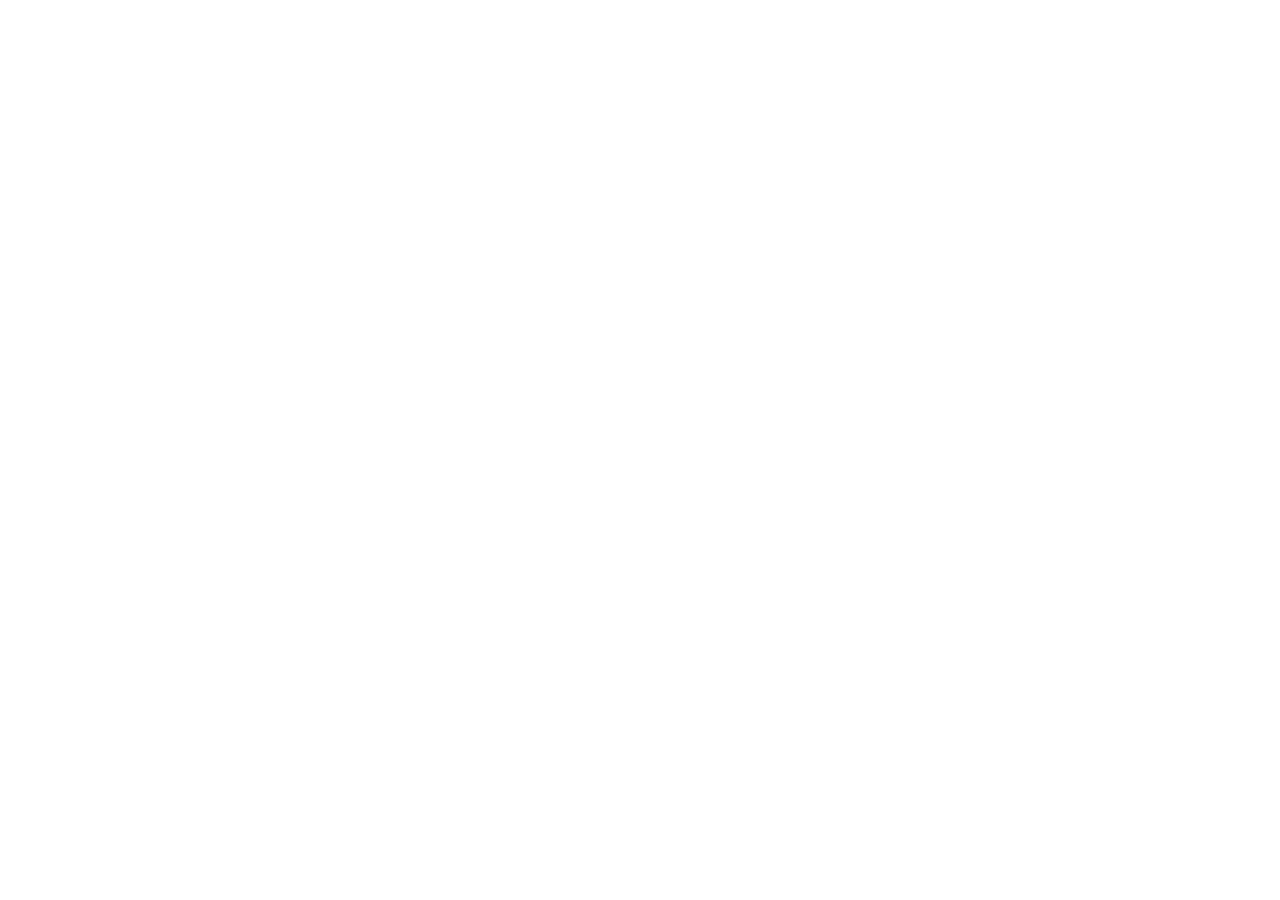
==== index.html @ 4347bf16 "Update index.html" ====
<!doctype html>
<html lang="ar" dir="rtl">
  <head>
    <meta charset="UTF-8" />
    <meta name="viewport" content="width=device-width, initial-scale=1.0" />
    <!-- TODO: Set the document title to the name of your application -->
    <title>Lovable App</title>
    <meta name="description" content="Lovable Generated Project" />
    <meta name="author" content="Lovable" />

    <!-- TODO: Update og:title to match your application name -->
    <meta property="og:title" content="" />
    <meta property="og:description" content="Lovable Generated Project" />
    <meta property="og:type" content="website" />
    <meta property="og:image" content="https://lovable.dev/opengraph-image-p98pqg.png" />

    <meta name="twitter:card" content="summary_large_image" />
    <meta name="twitter:site" content="@Lovable" />
    <meta name="twitter:image" content="https://lovable.dev/opengraph-image-p98pqg.png" />
    <script type="module" crossorigin src="/assets/index-C5_LxVH2.js"></script>
    <link rel="stylesheet" crossorigin href="/assets/index-C_ZoFgPY.css">
  </head>

  <body>
    <div id="root"></div>
  </body>
</html>
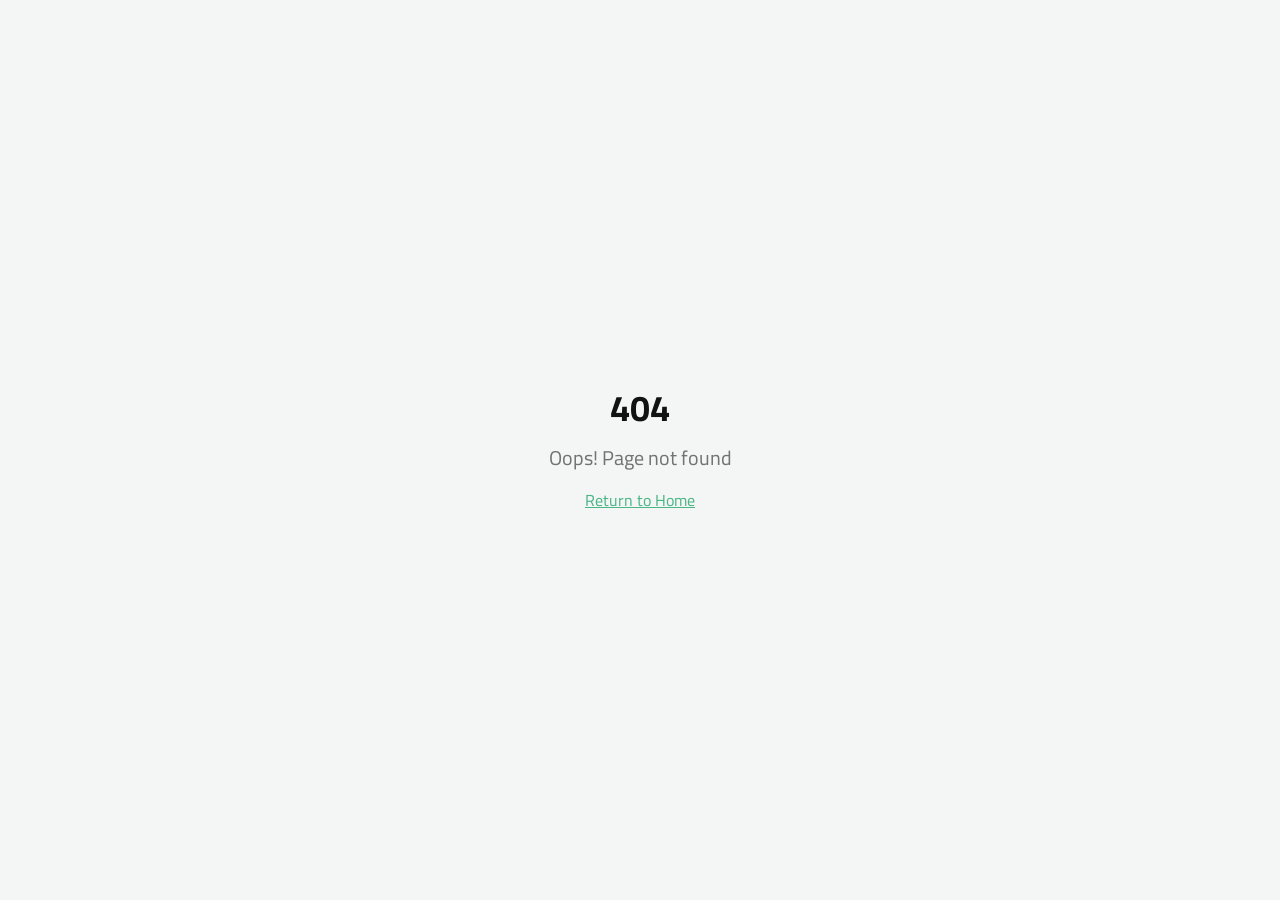
==== commit 2fa02687: "Update index.html" ====
--- a/index.html
+++ b/index.html
@@ -3,22 +3,51 @@
   <head>
     <meta charset="UTF-8" />
     <meta name="viewport" content="width=device-width, initial-scale=1.0" />
-    <!-- TODO: Set the document title to the name of your application -->
-    <title>Lovable App</title>
-    <meta name="description" content="Lovable Generated Project" />
-    <meta name="author" content="Lovable" />
 
-    <!-- TODO: Update og:title to match your application name -->
-    <meta property="og:title" content="" />
-    <meta property="og:description" content="Lovable Generated Project" />
+    <!-- Title -->
+    <title>NEOMART | Care & Cake</title>
+
+    <!-- SEO Description -->
+    <meta
+      name="description"
+      content="اكتشف منتجات العناية بالبشرة وألذ أنواع الكيك والحلويات بتجربة عصرية ومميزة من NEOMART."
+    />
+
+    <!-- Author -->
+    <meta name="author" content="NEOMART" />
+
+    <!-- Open Graph / Facebook -->
+    <meta property="og:title" content="NEOMART | Care & Cake" />
+    <meta
+      property="og:description"
+      content="منتجات عناية بالبشرة وحلويات فاخرة بتصميم عصري وتجربة مميزة."
+    />
     <meta property="og:type" content="website" />
-    <meta property="og:image" content="https://lovable.dev/opengraph-image-p98pqg.png" />
 
+    <!-- ضع رابط صورة شعار أو بانر خاص بموقعك -->
+    <meta property="og:image" content="/cover.jpg" />
+
+    <!-- Twitter -->
     <meta name="twitter:card" content="summary_large_image" />
-    <meta name="twitter:site" content="@Lovable" />
-    <meta name="twitter:image" content="https://lovable.dev/opengraph-image-p98pqg.png" />
-    <script type="module" crossorigin src="/assets/index-C5_LxVH2.js"></script>
-    <link rel="stylesheet" crossorigin href="/assets/index-C_ZoFgPY.css">
+    <meta name="twitter:title" content="NEOMART | Care & Cake" />
+    <meta
+      name="twitter:description"
+      content="منتجات العناية بالبشرة والكيك الفاخر في مكان واحد."
+    />
+    <meta name="twitter:image" content="/cover.jpg" />
+
+    <!-- Assets -->
+    <script
+      type="module"
+      crossorigin
+      src="/assets/index-Bc92AIJk.js"
+    ></script>
+
+    <link
+      rel="stylesheet"
+      crossorigin
+      href="/assets/index-DRWKE9wU.css"
+    />
   </head>
 
   <body>
--- a/assets/index-DRWKE9wU.css
+++ b/assets/index-DRWKE9wU.css
@@ -0,0 +1 @@
+@import "https://fonts.googleapis.com/css2?family=Cairo:wght@300;400;500;600;700;800&display=swap";*,:before,:after,::backdrop{--tw-border-spacing-x:0;--tw-border-spacing-y:0;--tw-translate-x:0;--tw-translate-y:0;--tw-rotate:0;--tw-skew-x:0;--tw-skew-y:0;--tw-scale-x:1;--tw-scale-y:1;--tw-pan-x: ;--tw-pan-y: ;--tw-pinch-zoom: ;--tw-scroll-snap-strictness:proximity;--tw-gradient-from-position: ;--tw-gradient-via-position: ;--tw-gradient-to-position: ;--tw-ordinal: ;--tw-slashed-zero: ;--tw-numeric-figure: ;--tw-numeric-spacing: ;--tw-numeric-fraction: ;--tw-ring-inset: ;--tw-ring-offset-width:0px;--tw-ring-offset-color:#fff;--tw-ring-color:#3b82f680;--tw-ring-offset-shadow:0 0 #0000;--tw-ring-shadow:0 0 #0000;--tw-shadow:0 0 #0000;--tw-shadow-colored:0 0 #0000;--tw-blur: ;--tw-brightness: ;--tw-contrast: ;--tw-grayscale: ;--tw-hue-rotate: ;--tw-invert: ;--tw-saturate: ;--tw-sepia: ;--tw-drop-shadow: ;--tw-backdrop-blur: ;--tw-backdrop-brightness: ;--tw-backdrop-contrast: ;--tw-backdrop-grayscale: ;--tw-backdrop-hue-rotate: ;--tw-backdrop-invert: ;--tw-backdrop-opacity: ;--tw-backdrop-saturate: ;--tw-backdrop-sepia: ;--tw-contain-size: ;--tw-contain-layout: ;--tw-contain-paint: ;--tw-contain-style: }*,:before,:after{box-sizing:border-box;border:0 solid #e5e7eb}:before,:after{--tw-content:""}html,:host{-webkit-text-size-adjust:100%;tab-size:4;font-feature-settings:normal;font-variation-settings:normal;-webkit-tap-highlight-color:transparent;font-family:Cairo,sans-serif;line-height:1.5}body{line-height:inherit;margin:0}hr{height:0;color:inherit;border-top-width:1px}abbr:where([title]){-webkit-text-decoration:underline dotted;text-decoration:underline dotted}h1,h2,h3,h4,h5,h6{font-size:inherit;font-weight:inherit}a{color:inherit;-webkit-text-decoration:inherit;text-decoration:inherit}b,strong{font-weight:bolder}code,kbd,samp,pre{font-feature-settings:normal;font-variation-settings:normal;font-family:ui-monospace,SFMono-Regular,Menlo,Monaco,Consolas,Liberation Mono,Courier New,monospace;font-size:1em}small{font-size:80%}sub,sup{vertical-align:baseline;font-size:75%;line-height:0;position:relative}sub{bottom:-.25em}sup{top:-.5em}table{text-indent:0;border-color:inherit;border-collapse:collapse}button,input,optgroup,select,textarea{font-feature-settings:inherit;font-variation-settings:inherit;font-family:inherit;font-size:100%;font-weight:inherit;line-height:inherit;letter-spacing:inherit;color:inherit;margin:0;padding:0}button,select{text-transform:none}button,input:where([type=button]),input:where([type=reset]),input:where([type=submit]){-webkit-appearance:button;background-color:#0000;background-image:none}:-moz-focusring{outline:auto}:-moz-ui-invalid{box-shadow:none}progress{vertical-align:baseline}::-webkit-inner-spin-button{height:auto}::-webkit-outer-spin-button{height:auto}[type=search]{-webkit-appearance:textfield;outline-offset:-2px}::-webkit-search-decoration{-webkit-appearance:none}::-webkit-file-upload-button{-webkit-appearance:button;font:inherit}summary{display:list-item}blockquote,dl,dd,h1,h2,h3,h4,h5,h6,hr,figure,p,pre{margin:0}fieldset{margin:0;padding:0}legend{padding:0}ol,ul,menu{margin:0;padding:0;list-style:none}dialog{padding:0}textarea{resize:vertical}input::-moz-placeholder{opacity:1;color:#9ca3af}textarea::-moz-placeholder{opacity:1;color:#9ca3af}input::placeholder,textarea::placeholder{opacity:1;color:#9ca3af}button,[role=button]{cursor:pointer}:disabled{cursor:default}img,svg,video,canvas,audio,iframe,embed,object{vertical-align:middle;display:block}img,video{max-width:100%;height:auto}[hidden]:where(:not([hidden=until-found])){display:none}:root{--background:0 0% 100%;--foreground:0 0% 7%;--card:0 0% 100%;--card-foreground:0 0% 7%;--popover:0 0% 100%;--popover-foreground:0 0% 7%;--primary:153 42% 50%;--primary-foreground:0 0% 100%;--secondary:150 20% 96%;--secondary-foreground:0 0% 7%;--muted:150 10% 96%;--muted-foreground:0 0% 45%;--accent:150 20% 96%;--accent-foreground:0 0% 7%;--destructive:0 84% 60%;--destructive-foreground:0 0% 100%;--border:0 0% 92%;--input:0 0% 92%;--ring:153 42% 50%;--radius:.75rem;--sidebar-background:0 0% 98%;--sidebar-foreground:240 5.3% 26.1%;--sidebar-primary:240 5.9% 10%;--sidebar-primary-foreground:0 0% 98%;--sidebar-accent:240 4.8% 95.9%;--sidebar-accent-foreground:240 5.9% 10%;--sidebar-border:220 13% 91%;--sidebar-ring:153 42% 50%}*{border-color:hsl(var(--border))}body{background-color:hsl(var(--background));color:hsl(var(--foreground));font-family:Cairo,sans-serif}.container{width:100%;margin-left:auto;margin-right:auto;padding-left:1rem;padding-right:1rem}@media (width>=1200px){.container{max-width:1200px}}.sr-only{clip:rect(0, 0, 0, 0);white-space:nowrap;border-width:0;width:1px;height:1px;margin:-1px;padding:0;position:absolute;overflow:hidden}.pointer-events-none{pointer-events:none}.pointer-events-auto{pointer-events:auto}.visible{visibility:visible}.invisible{visibility:hidden}.fixed{position:fixed}.absolute{position:absolute}.relative{position:relative}.inset-0{inset:0}.inset-x-0{left:0;right:0}.inset-y-0{top:0;bottom:0}.-bottom-12{bottom:-3rem}.-left-12{left:-3rem}.-right-12{right:-3rem}.-top-12{top:-3rem}.bottom-0{bottom:0}.left-0{left:0}.left-1{left:.25rem}.left-1\/2{left:50%}.left-2{left:.5rem}.left-\[50\%\]{left:50%}.right-0{right:0}.right-1{right:.25rem}.right-2{right:.5rem}.right-3{right:.75rem}.right-4{right:1rem}.top-0{top:0}.top-1\.5{top:.375rem}.top-1\/2{top:50%}.top-2{top:.5rem}.top-3\.5{top:.875rem}.top-4{top:1rem}.top-\[1px\]{top:1px}.top-\[50\%\]{top:50%}.top-\[60\%\]{top:60%}.top-full{top:100%}.z-10{z-index:10}.z-20{z-index:20}.z-50{z-index:50}.z-\[100\]{z-index:100}.z-\[1\]{z-index:1}.order-1{order:1}.order-2{order:2}.order-3{order:3}.-mx-1{margin-left:-.25rem;margin-right:-.25rem}.mx-2{margin-left:.5rem;margin-right:.5rem}.mx-3\.5{margin-left:.875rem;margin-right:.875rem}.mx-auto{margin-left:auto;margin-right:auto}.my-0\.5{margin-top:.125rem;margin-bottom:.125rem}.my-1{margin-top:.25rem;margin-bottom:.25rem}.-ml-4{margin-left:-1rem}.-mt-4{margin-top:-1rem}.mb-1{margin-bottom:.25rem}.mb-10{margin-bottom:2.5rem}.mb-2{margin-bottom:.5rem}.mb-3{margin-bottom:.75rem}.mb-4{margin-bottom:1rem}.mb-6{margin-bottom:1.5rem}.mb-8{margin-bottom:2rem}.ml-1{margin-left:.25rem}.ml-auto{margin-left:auto}.mr-2{margin-right:.5rem}.mt-1\.5{margin-top:.375rem}.mt-16{margin-top:4rem}.mt-2{margin-top:.5rem}.mt-24{margin-top:6rem}.mt-4{margin-top:1rem}.mt-6{margin-top:1.5rem}.mt-auto{margin-top:auto}.block{display:block}.inline-block{display:inline-block}.flex{display:flex}.inline-flex{display:inline-flex}.table{display:table}.grid{display:grid}.hidden{display:none}.aspect-\[16\/10\]{aspect-ratio:16/10}.aspect-\[4\/3\]{aspect-ratio:4/3}.aspect-square{aspect-ratio:1}.aspect-video{aspect-ratio:16/9}.size-4{width:1rem;height:1rem}.h-1\.5{height:.375rem}.h-10{height:2.5rem}.h-11{height:2.75rem}.h-12{height:3rem}.h-2{height:.5rem}.h-2\.5{height:.625rem}.h-3{height:.75rem}.h-3\.5{height:.875rem}.h-4{height:1rem}.h-5{height:1.25rem}.h-6{height:1.5rem}.h-7{height:1.75rem}.h-72{height:18rem}.h-8{height:2rem}.h-9{height:2.25rem}.h-\[1px\]{height:1px}.h-\[var\(--radix-navigation-menu-viewport-height\)\]{height:var(--radix-navigation-menu-viewport-height)}.h-\[var\(--radix-select-trigger-height\)\]{height:var(--radix-select-trigger-height)}.h-auto{height:auto}.h-full{height:100%}.h-px{height:1px}.h-svh{height:100svh}.max-h-96{max-height:24rem}.max-h-\[300px\]{max-height:300px}.max-h-screen{max-height:100vh}.min-h-0{min-height:0}.min-h-\[80px\]{min-height:80px}.min-h-screen{min-height:100vh}.min-h-svh{min-height:100svh}.w-0{width:0}.w-1{width:.25rem}.w-10{width:2.5rem}.w-11{width:2.75rem}.w-12{width:3rem}.w-2{width:.5rem}.w-2\.5{width:.625rem}.w-3{width:.75rem}.w-3\.5{width:.875rem}.w-3\/4{width:75%}.w-4{width:1rem}.w-5{width:1.25rem}.w-6{width:1.5rem}.w-64{width:16rem}.w-7{width:1.75rem}.w-72{width:18rem}.w-8{width:2rem}.w-9{width:2.25rem}.w-\[--sidebar-width\]{width:var(--sidebar-width)}.w-\[100px\]{width:100px}.w-\[1px\]{width:1px}.w-auto{width:auto}.w-full{width:100%}.w-max{width:max-content}.w-px{width:1px}.min-w-0{min-width:0}.min-w-5{min-width:1.25rem}.min-w-\[12rem\]{min-width:12rem}.min-w-\[8rem\]{min-width:8rem}.min-w-\[var\(--radix-select-trigger-width\)\]{min-width:var(--radix-select-trigger-width)}.max-w-3xl{max-width:48rem}.max-w-\[--skeleton-width\]{max-width:var(--skeleton-width)}.max-w-lg{max-width:32rem}.max-w-max{max-width:max-content}.max-w-sm{max-width:24rem}.flex-1{flex:1}.shrink-0{flex-shrink:0}.grow{flex-grow:1}.grow-0{flex-grow:0}.basis-full{flex-basis:100%}.caption-bottom{caption-side:bottom}.border-collapse{border-collapse:collapse}.-translate-x-1\/2{--tw-translate-x:-50%;transform:translate(var(--tw-translate-x), var(--tw-translate-y)) rotate(var(--tw-rotate)) skewX(var(--tw-skew-x)) skewY(var(--tw-skew-y)) scaleX(var(--tw-scale-x)) scaleY(var(--tw-scale-y))}.-translate-x-px{--tw-translate-x:-1px;transform:translate(var(--tw-translate-x), var(--tw-translate-y)) rotate(var(--tw-rotate)) skewX(var(--tw-skew-x)) skewY(var(--tw-skew-y)) scaleX(var(--tw-scale-x)) scaleY(var(--tw-scale-y))}.-translate-y-1\/2{--tw-translate-y:-50%;transform:translate(var(--tw-translate-x), var(--tw-translate-y)) rotate(var(--tw-rotate)) skewX(var(--tw-skew-x)) skewY(var(--tw-skew-y)) scaleX(var(--tw-scale-x)) scaleY(var(--tw-scale-y))}.translate-x-\[-50\%\]{--tw-translate-x:-50%;transform:translate(var(--tw-translate-x), var(--tw-translate-y)) rotate(var(--tw-rotate)) skewX(var(--tw-skew-x)) skewY(var(--tw-skew-y)) scaleX(var(--tw-scale-x)) scaleY(var(--tw-scale-y))}.translate-x-px{--tw-translate-x:1px;transform:translate(var(--tw-translate-x), var(--tw-translate-y)) rotate(var(--tw-rotate)) skewX(var(--tw-skew-x)) skewY(var(--tw-skew-y)) scaleX(var(--tw-scale-x)) scaleY(var(--tw-scale-y))}.translate-y-\[-50\%\]{--tw-translate-y:-50%;transform:translate(var(--tw-translate-x), var(--tw-translate-y)) rotate(var(--tw-rotate)) skewX(var(--tw-skew-x)) skewY(var(--tw-skew-y)) scaleX(var(--tw-scale-x)) scaleY(var(--tw-scale-y))}.rotate-45{--tw-rotate:45deg;transform:translate(var(--tw-translate-x), var(--tw-translate-y)) rotate(var(--tw-rotate)) skewX(var(--tw-skew-x)) skewY(var(--tw-skew-y)) scaleX(var(--tw-scale-x)) scaleY(var(--tw-scale-y))}.rotate-90{--tw-rotate:90deg;transform:translate(var(--tw-translate-x), var(--tw-translate-y)) rotate(var(--tw-rotate)) skewX(var(--tw-skew-x)) skewY(var(--tw-skew-y)) scaleX(var(--tw-scale-x)) scaleY(var(--tw-scale-y))}.transform{transform:translate(var(--tw-translate-x), var(--tw-translate-y)) rotate(var(--tw-rotate)) skewX(var(--tw-skew-x)) skewY(var(--tw-skew-y)) scaleX(var(--tw-scale-x)) scaleY(var(--tw-scale-y))}@keyframes pulse{50%{opacity:.5}}.animate-pulse{animation:2s cubic-bezier(.4,0,.6,1) infinite pulse}.cursor-default{cursor:default}.cursor-not-allowed{cursor:not-allowed}.cursor-pointer{cursor:pointer}.touch-none{touch-action:none}.select-none{-webkit-user-select:none;user-select:none}.list-none{list-style-type:none}.grid-cols-1{grid-template-columns:repeat(1,minmax(0,1fr))}.grid-cols-3{grid-template-columns:repeat(3,minmax(0,1fr))}.flex-row{flex-direction:row}.flex-col{flex-direction:column}.flex-col-reverse{flex-direction:column-reverse}.flex-wrap{flex-wrap:wrap}.items-start{align-items:flex-start}.items-end{align-items:flex-end}.items-center{align-items:center}.items-stretch{align-items:stretch}.justify-end{justify-content:flex-end}.justify-center{justify-content:center}.justify-between{justify-content:space-between}.justify-items-center{justify-items:center}.gap-1{gap:.25rem}.gap-1\.5{gap:.375rem}.gap-2{gap:.5rem}.gap-3{gap:.75rem}.gap-4{gap:1rem}.gap-5{gap:1.25rem}.gap-6{gap:1.5rem}.gap-8{gap:2rem}.space-x-1>:not([hidden])~:not([hidden]){--tw-space-x-reverse:0;margin-right:calc(.25rem * var(--tw-space-x-reverse));margin-left:calc(.25rem * calc(1 - var(--tw-space-x-reverse)))}.space-x-4>:not([hidden])~:not([hidden]){--tw-space-x-reverse:0;margin-right:calc(1rem * var(--tw-space-x-reverse));margin-left:calc(1rem * calc(1 - var(--tw-space-x-reverse)))}.space-y-1>:not([hidden])~:not([hidden]){--tw-space-y-reverse:0;margin-top:calc(.25rem * calc(1 - var(--tw-space-y-reverse)));margin-bottom:calc(.25rem * var(--tw-space-y-reverse))}.space-y-1\.5>:not([hidden])~:not([hidden]){--tw-space-y-reverse:0;margin-top:calc(.375rem * calc(1 - var(--tw-space-y-reverse)));margin-bottom:calc(.375rem * var(--tw-space-y-reverse))}.space-y-2>:not([hidden])~:not([hidden]){--tw-space-y-reverse:0;margin-top:calc(.5rem * calc(1 - var(--tw-space-y-reverse)));margin-bottom:calc(.5rem * var(--tw-space-y-reverse))}.space-y-4>:not([hidden])~:not([hidden]){--tw-space-y-reverse:0;margin-top:calc(1rem * calc(1 - var(--tw-space-y-reverse)));margin-bottom:calc(1rem * var(--tw-space-y-reverse))}.space-y-8>:not([hidden])~:not([hidden]){--tw-space-y-reverse:0;margin-top:calc(2rem * calc(1 - var(--tw-space-y-reverse)));margin-bottom:calc(2rem * var(--tw-space-y-reverse))}.overflow-auto{overflow:auto}.overflow-hidden{overflow:hidden}.overflow-y-auto{overflow-y:auto}.overflow-x-hidden{overflow-x:hidden}.whitespace-nowrap{white-space:nowrap}.whitespace-pre-wrap{white-space:pre-wrap}.break-words{overflow-wrap:break-word}.rounded-2xl{border-radius:1rem}.rounded-\[2px\]{border-radius:2px}.rounded-\[inherit\]{border-radius:inherit}.rounded-full{border-radius:9999px}.rounded-lg{border-radius:var(--radius)}.rounded-md{border-radius:calc(var(--radius) - 2px)}.rounded-sm{border-radius:calc(var(--radius) - 4px)}.rounded-xl{border-radius:.75rem}.rounded-t-\[10px\]{border-top-left-radius:10px;border-top-right-radius:10px}.rounded-tl-sm{border-top-left-radius:calc(var(--radius) - 4px)}.border{border-width:1px}.border-2{border-width:2px}.border-\[1\.5px\]{border-width:1.5px}.border-y{border-top-width:1px;border-bottom-width:1px}.border-b{border-bottom-width:1px}.border-l{border-left-width:1px}.border-r{border-right-width:1px}.border-t{border-top-width:1px}.border-dashed{border-style:dashed}.border-\[--color-border\]{border-color:var(--color-border)}.border-border\/50{border-color:hsl(var(--border) / .5)}.border-border\/60{border-color:hsl(var(--border) / .6)}.border-destructive{border-color:hsl(var(--destructive))}.border-destructive\/50{border-color:hsl(var(--destructive) / .5)}.border-input{border-color:hsl(var(--input))}.border-primary{border-color:hsl(var(--primary))}.border-sidebar-border{border-color:hsl(var(--sidebar-border))}.border-transparent{border-color:#0000}.border-l-transparent{border-left-color:#0000}.border-t-transparent{border-top-color:#0000}.bg-\[--color-bg\]{background-color:var(--color-bg)}.bg-\[hsl\(270\,100\%\,50\%\)\]{--tw-bg-opacity:1;background-color:hsl(270 100% 50%/var(--tw-bg-opacity,1))}.bg-accent{background-color:hsl(var(--accent))}.bg-background{background-color:hsl(var(--background))}.bg-black\/80{background-color:#000c}.bg-border{background-color:hsl(var(--border))}.bg-card{background-color:hsl(var(--card))}.bg-destructive{background-color:hsl(var(--destructive))}.bg-foreground{background-color:hsl(var(--foreground))}.bg-muted{background-color:hsl(var(--muted))}.bg-muted\/50{background-color:hsl(var(--muted) / .5)}.bg-popover{background-color:hsl(var(--popover))}.bg-primary{background-color:hsl(var(--primary))}.bg-primary\/10{background-color:hsl(var(--primary) / .1)}.bg-secondary{background-color:hsl(var(--secondary))}.bg-sidebar{background-color:hsl(var(--sidebar-background))}.bg-sidebar-border{background-color:hsl(var(--sidebar-border))}.bg-transparent{background-color:#0000}.bg-gradient-to-br{background-image:linear-gradient(to bottom right, var(--tw-gradient-stops))}.bg-gradient-to-r{background-image:linear-gradient(to right, var(--tw-gradient-stops))}.bg-gradient-to-t{background-image:linear-gradient(to top, var(--tw-gradient-stops))}.from-blue-100{--tw-gradient-from:#dbeafe var(--tw-gradient-from-position);--tw-gradient-to:#dbeafe00 var(--tw-gradient-to-position);--tw-gradient-stops:var(--tw-gradient-from), var(--tw-gradient-to)}.from-blue-500{--tw-gradient-from:#3b82f6 var(--tw-gradient-from-position);--tw-gradient-to:#3b82f600 var(--tw-gradient-to-position);--tw-gradient-stops:var(--tw-gradient-from), var(--tw-gradient-to)}.from-foreground\/70{--tw-gradient-from:hsl(var(--foreground) / .7) var(--tw-gradient-from-position);--tw-gradient-to:hsl(var(--foreground) / 0) var(--tw-gradient-to-position);--tw-gradient-stops:var(--tw-gradient-from), var(--tw-gradient-to)}.via-foreground\/20{--tw-gradient-to:hsl(var(--foreground) / 0) var(--tw-gradient-to-position);--tw-gradient-stops:var(--tw-gradient-from), hsl(var(--foreground) / .2) var(--tw-gradient-via-position), var(--tw-gradient-to)}.to-cyan-200{--tw-gradient-to:#a5f3fc var(--tw-gradient-to-position)}.to-purple-600{--tw-gradient-to:#9333ea var(--tw-gradient-to-position)}.to-transparent{--tw-gradient-to:transparent var(--tw-gradient-to-position)}.fill-current{fill:currentColor}.object-cover{-o-object-fit:cover;object-fit:cover}.p-0{padding:0}.p-1{padding:.25rem}.p-2{padding:.5rem}.p-3{padding:.75rem}.p-4{padding:1rem}.p-5{padding:1.25rem}.p-6{padding:1.5rem}.p-\[1px\]{padding:1px}.px-1{padding-left:.25rem;padding-right:.25rem}.px-2{padding-left:.5rem;padding-right:.5rem}.px-2\.5{padding-left:.625rem;padding-right:.625rem}.px-3{padding-left:.75rem;padding-right:.75rem}.px-4{padding-left:1rem;padding-right:1rem}.px-5{padding-left:1.25rem;padding-right:1.25rem}.px-6{padding-left:1.5rem;padding-right:1.5rem}.px-8{padding-left:2rem;padding-right:2rem}.py-0\.5{padding-top:.125rem;padding-bottom:.125rem}.py-1{padding-top:.25rem;padding-bottom:.25rem}.py-1\.5{padding-top:.375rem;padding-bottom:.375rem}.py-10{padding-top:2.5rem;padding-bottom:2.5rem}.py-12{padding-top:3rem;padding-bottom:3rem}.py-14{padding-top:3.5rem;padding-bottom:3.5rem}.py-2{padding-top:.5rem;padding-bottom:.5rem}.py-2\.5{padding-top:.625rem;padding-bottom:.625rem}.py-3{padding-top:.75rem;padding-bottom:.75rem}.py-4{padding-top:1rem;padding-bottom:1rem}.py-6{padding-top:1.5rem;padding-bottom:1.5rem}.py-8{padding-top:2rem;padding-bottom:2rem}.pb-10{padding-bottom:2.5rem}.pb-14{padding-bottom:3.5rem}.pb-3{padding-bottom:.75rem}.pb-4{padding-bottom:1rem}.pb-6{padding-bottom:1.5rem}.pl-2\.5{padding-left:.625rem}.pl-4{padding-left:1rem}.pl-8{padding-left:2rem}.pr-2{padding-right:.5rem}.pr-2\.5{padding-right:.625rem}.pr-8{padding-right:2rem}.pt-0{padding-top:0}.pt-1{padding-top:.25rem}.pt-16{padding-top:4rem}.pt-3{padding-top:.75rem}.pt-4{padding-top:1rem}.text-left{text-align:left}.text-center{text-align:center}.align-middle{vertical-align:middle}.font-mono{font-family:ui-monospace,SFMono-Regular,Menlo,Monaco,Consolas,Liberation Mono,Courier New,monospace}.text-2xl{font-size:1.5rem;line-height:2rem}.text-3xl{font-size:1.875rem;line-height:2.25rem}.text-4xl{font-size:2.25rem;line-height:2.5rem}.text-5xl{font-size:3rem;line-height:1}.text-\[0\.8rem\]{font-size:.8rem}.text-\[15px\]{font-size:15px}.text-base{font-size:1rem;line-height:1.5rem}.text-lg{font-size:1.125rem;line-height:1.75rem}.text-sm{font-size:.875rem;line-height:1.25rem}.text-xl{font-size:1.25rem;line-height:1.75rem}.text-xs{font-size:.75rem;line-height:1rem}.font-bold{font-weight:700}.font-extrabold{font-weight:800}.font-medium{font-weight:500}.font-normal{font-weight:400}.font-semibold{font-weight:600}.tabular-nums{--tw-numeric-spacing:tabular-nums;font-variant-numeric:var(--tw-ordinal) var(--tw-slashed-zero) var(--tw-numeric-figure) var(--tw-numeric-spacing) var(--tw-numeric-fraction)}.leading-none{line-height:1}.leading-relaxed{line-height:1.625}.tracking-tight{letter-spacing:-.025em}.tracking-widest{letter-spacing:.1em}.text-accent-foreground{color:hsl(var(--accent-foreground))}.text-card-foreground{color:hsl(var(--card-foreground))}.text-current{color:currentColor}.text-destructive{color:hsl(var(--destructive))}.text-destructive-foreground{color:hsl(var(--destructive-foreground))}.text-foreground{color:hsl(var(--foreground))}.text-foreground\/50{color:hsl(var(--foreground) / .5)}.text-muted-foreground{color:hsl(var(--muted-foreground))}.text-popover-foreground{color:hsl(var(--popover-foreground))}.text-primary{color:hsl(var(--primary))}.text-primary-foreground{color:hsl(var(--primary-foreground))}.text-primary-foreground\/80{color:hsl(var(--primary-foreground) / .8)}.text-red-500{--tw-text-opacity:1;color:rgb(239 68 68/var(--tw-text-opacity,1))}.text-secondary-foreground{color:hsl(var(--secondary-foreground))}.text-sidebar-foreground{color:hsl(var(--sidebar-foreground))}.text-sidebar-foreground\/70{color:hsl(var(--sidebar-foreground) / .7)}.text-white{--tw-text-opacity:1;color:rgb(255 255 255/var(--tw-text-opacity,1))}.underline{text-decoration-line:underline}.no-underline{text-decoration-line:none}.underline-offset-4{text-underline-offset:4px}.opacity-0{opacity:0}.opacity-50{opacity:.5}.opacity-60{opacity:.6}.opacity-70{opacity:.7}.opacity-90{opacity:.9}.opacity-\[0\.08\]{opacity:.08}.shadow-\[0_0_0_1px_hsl\(var\(--sidebar-border\)\)\]{--tw-shadow:0 0 0 1px hsl(var(--sidebar-border));--tw-shadow-colored:0 0 0 1px var(--tw-shadow-color);box-shadow:var(--tw-ring-offset-shadow,0 0 #0000), var(--tw-ring-shadow,0 0 #0000), var(--tw-shadow)}.shadow-lg{--tw-shadow:0 10px 15px -3px #0000001a, 0 4px 6px -4px #0000001a;--tw-shadow-colored:0 10px 15px -3px var(--tw-shadow-color), 0 4px 6px -4px var(--tw-shadow-color);box-shadow:var(--tw-ring-offset-shadow,0 0 #0000), var(--tw-ring-shadow,0 0 #0000), var(--tw-shadow)}.shadow-md{--tw-shadow:0 4px 6px -1px #0000001a, 0 2px 4px -2px #0000001a;--tw-shadow-colored:0 4px 6px -1px var(--tw-shadow-color), 0 2px 4px -2px var(--tw-shadow-color);box-shadow:var(--tw-ring-offset-shadow,0 0 #0000), var(--tw-ring-shadow,0 0 #0000), var(--tw-shadow)}.shadow-none{--tw-shadow:0 0 #0000;--tw-shadow-colored:0 0 #0000;box-shadow:var(--tw-ring-offset-shadow,0 0 #0000), var(--tw-ring-shadow,0 0 #0000), var(--tw-shadow)}.shadow-sm{--tw-shadow:0 1px 2px 0 #0000000d;--tw-shadow-colored:0 1px 2px 0 var(--tw-shadow-color);box-shadow:var(--tw-ring-offset-shadow,0 0 #0000), var(--tw-ring-shadow,0 0 #0000), var(--tw-shadow)}.shadow-xl{--tw-shadow:0 20px 25px -5px #0000001a, 0 8px 10px -6px #0000001a;--tw-shadow-colored:0 20px 25px -5px var(--tw-shadow-color), 0 8px 10px -6px var(--tw-shadow-color);box-shadow:var(--tw-ring-offset-shadow,0 0 #0000), var(--tw-ring-shadow,0 0 #0000), var(--tw-shadow)}.outline-none{outline-offset:2px;outline:2px solid #0000}.outline{outline-style:solid}.ring-0{--tw-ring-offset-shadow:var(--tw-ring-inset) 0 0 0 var(--tw-ring-offset-width) var(--tw-ring-offset-color);--tw-ring-shadow:var(--tw-ring-inset) 0 0 0 calc(0px + var(--tw-ring-offset-width)) var(--tw-ring-color);box-shadow:var(--tw-ring-offset-shadow), var(--tw-ring-shadow), var(--tw-shadow,0 0 #0000)}.ring-2{--tw-ring-offset-shadow:var(--tw-ring-inset) 0 0 0 var(--tw-ring-offset-width) var(--tw-ring-offset-color);--tw-ring-shadow:var(--tw-ring-inset) 0 0 0 calc(2px + var(--tw-ring-offset-width)) var(--tw-ring-color);box-shadow:var(--tw-ring-offset-shadow), var(--tw-ring-shadow), var(--tw-shadow,0 0 #0000)}.ring-ring{--tw-ring-color:hsl(var(--ring))}.ring-sidebar-ring{--tw-ring-color:hsl(var(--sidebar-ring))}.ring-offset-background{--tw-ring-offset-color:hsl(var(--background))}.blur-\[100px\]{--tw-blur:blur(100px);filter:var(--tw-blur) var(--tw-brightness) var(--tw-contrast) var(--tw-grayscale) var(--tw-hue-rotate) var(--tw-invert) var(--tw-saturate) var(--tw-sepia) var(--tw-drop-shadow)}.filter{filter:var(--tw-blur) var(--tw-brightness) var(--tw-contrast) var(--tw-grayscale) var(--tw-hue-rotate) var(--tw-invert) var(--tw-saturate) var(--tw-sepia) var(--tw-drop-shadow)}.transition{transition-property:color,background-color,border-color,text-decoration-color,fill,stroke,opacity,box-shadow,transform,filter,-webkit-backdrop-filter,backdrop-filter;transition-duration:.15s;transition-timing-function:cubic-bezier(.4,0,.2,1)}.transition-\[left\,right\,width\]{transition-property:left,right,width;transition-duration:.15s;transition-timing-function:cubic-bezier(.4,0,.2,1)}.transition-\[margin\,opa\]{transition-property:margin,opa;transition-duration:.15s;transition-timing-function:cubic-bezier(.4,0,.2,1)}.transition-\[width\,height\,padding\]{transition-property:width,height,padding;transition-duration:.15s;transition-timing-function:cubic-bezier(.4,0,.2,1)}.transition-\[width\]{transition-property:width;transition-duration:.15s;transition-timing-function:cubic-bezier(.4,0,.2,1)}.transition-all{transition-property:all;transition-duration:.15s;transition-timing-function:cubic-bezier(.4,0,.2,1)}.transition-colors{transition-property:color,background-color,border-color,text-decoration-color,fill,stroke;transition-duration:.15s;transition-timing-function:cubic-bezier(.4,0,.2,1)}.transition-opacity{transition-property:opacity;transition-duration:.15s;transition-timing-function:cubic-bezier(.4,0,.2,1)}.transition-shadow{transition-property:box-shadow;transition-duration:.15s;transition-timing-function:cubic-bezier(.4,0,.2,1)}.transition-transform{transition-property:transform;transition-duration:.15s;transition-timing-function:cubic-bezier(.4,0,.2,1)}.duration-1000{transition-duration:1s}.duration-200{transition-duration:.2s}.duration-300{transition-duration:.3s}.duration-500{transition-duration:.5s}.duration-700{transition-duration:.7s}.ease-in-out{transition-timing-function:cubic-bezier(.4,0,.2,1)}.ease-linear{transition-timing-function:linear}@keyframes enter{0%{opacity:var(--tw-enter-opacity,1);transform:translate3d(var(--tw-enter-translate-x,0), var(--tw-enter-translate-y,0), 0) scale3d(var(--tw-enter-scale,1), var(--tw-enter-scale,1), var(--tw-enter-scale,1)) rotate(var(--tw-enter-rotate,0))}}@keyframes exit{to{opacity:var(--tw-exit-opacity,1);transform:translate3d(var(--tw-exit-translate-x,0), var(--tw-exit-translate-y,0), 0) scale3d(var(--tw-exit-scale,1), var(--tw-exit-scale,1), var(--tw-exit-scale,1)) rotate(var(--tw-exit-rotate,0))}}.animate-in{--tw-enter-opacity:initial;--tw-enter-scale:initial;--tw-enter-rotate:initial;--tw-enter-translate-x:initial;--tw-enter-translate-y:initial;animation-name:enter;animation-duration:.15s}.fade-in-0{--tw-enter-opacity:0}.fade-in-80{--tw-enter-opacity:.8}.zoom-in-95{--tw-enter-scale:.95}.duration-1000{animation-duration:1s}.duration-200{animation-duration:.2s}.duration-300{animation-duration:.3s}.duration-500{animation-duration:.5s}.duration-700{animation-duration:.7s}.ease-in-out{animation-timing-function:cubic-bezier(.4,0,.2,1)}.ease-linear{animation-timing-function:linear}@keyframes gradient-flow{0%{background-position:0%}50%{background-position:100%}to{background-position:0%}}.neomart-logo{background:linear-gradient(135deg,#6a00ff,#8a2be2,#c77dff,#8a2be2,#6a00ff) 0 0/300% 300%;-webkit-text-fill-color:transparent;-webkit-background-clip:text;background-clip:text;animation:6s infinite gradient-flow}.file\:border-0::file-selector-button{border-width:0}.file\:bg-transparent::file-selector-button{background-color:#0000}.file\:text-sm::file-selector-button{font-size:.875rem;line-height:1.25rem}.file\:font-medium::file-selector-button{font-weight:500}.file\:text-foreground::file-selector-button{color:hsl(var(--foreground))}.placeholder\:text-muted-foreground::placeholder{color:hsl(var(--muted-foreground))}.after\:absolute:after{content:var(--tw-content);position:absolute}.after\:-inset-2:after{content:var(--tw-content);inset:-.5rem}.after\:inset-y-0:after{content:var(--tw-content);top:0;bottom:0}.after\:left-1\/2:after{content:var(--tw-content);left:50%}.after\:w-1:after{content:var(--tw-content);width:.25rem}.after\:w-\[2px\]:after{content:var(--tw-content);width:2px}.after\:-translate-x-1\/2:after{content:var(--tw-content);--tw-translate-x:-50%;transform:translate(var(--tw-translate-x), var(--tw-translate-y)) rotate(var(--tw-rotate)) skewX(var(--tw-skew-x)) skewY(var(--tw-skew-y)) scaleX(var(--tw-scale-x)) scaleY(var(--tw-scale-y))}.first\:rounded-l-md:first-child{border-top-left-radius:calc(var(--radius) - 2px);border-bottom-left-radius:calc(var(--radius) - 2px)}.first\:border-l:first-child{border-left-width:1px}.last\:rounded-r-md:last-child{border-top-right-radius:calc(var(--radius) - 2px);border-bottom-right-radius:calc(var(--radius) - 2px)}.focus-within\:relative:focus-within{position:relative}.focus-within\:z-20:focus-within{z-index:20}.hover\:bg-accent:hover{background-color:hsl(var(--accent))}.hover\:bg-destructive\/80:hover{background-color:hsl(var(--destructive) / .8)}.hover\:bg-destructive\/90:hover{background-color:hsl(var(--destructive) / .9)}.hover\:bg-muted:hover{background-color:hsl(var(--muted))}.hover\:bg-muted\/50:hover{background-color:hsl(var(--muted) / .5)}.hover\:bg-primary:hover{background-color:hsl(var(--primary))}.hover\:bg-primary\/80:hover{background-color:hsl(var(--primary) / .8)}.hover\:bg-primary\/90:hover{background-color:hsl(var(--primary) / .9)}.hover\:bg-secondary:hover{background-color:hsl(var(--secondary))}.hover\:bg-secondary\/80:hover{background-color:hsl(var(--secondary) / .8)}.hover\:bg-sidebar-accent:hover{background-color:hsl(var(--sidebar-accent))}.hover\:text-accent-foreground:hover{color:hsl(var(--accent-foreground))}.hover\:text-foreground:hover{color:hsl(var(--foreground))}.hover\:text-muted-foreground:hover{color:hsl(var(--muted-foreground))}.hover\:text-primary-foreground:hover{color:hsl(var(--primary-foreground))}.hover\:text-primary\/90:hover{color:hsl(var(--primary) / .9)}.hover\:text-sidebar-accent-foreground:hover{color:hsl(var(--sidebar-accent-foreground))}.hover\:underline:hover{text-decoration-line:underline}.hover\:opacity-100:hover{opacity:1}.hover\:opacity-80:hover{opacity:.8}.hover\:opacity-90:hover{opacity:.9}.hover\:shadow-\[0_0_0_1px_hsl\(var\(--sidebar-accent\)\)\]:hover{--tw-shadow:0 0 0 1px hsl(var(--sidebar-accent));--tw-shadow-colored:0 0 0 1px var(--tw-shadow-color);box-shadow:var(--tw-ring-offset-shadow,0 0 #0000), var(--tw-ring-shadow,0 0 #0000), var(--tw-shadow)}.hover\:shadow-lg:hover{--tw-shadow:0 10px 15px -3px #0000001a, 0 4px 6px -4px #0000001a;--tw-shadow-colored:0 10px 15px -3px var(--tw-shadow-color), 0 4px 6px -4px var(--tw-shadow-color);box-shadow:var(--tw-ring-offset-shadow,0 0 #0000), var(--tw-ring-shadow,0 0 #0000), var(--tw-shadow)}.hover\:shadow-xl:hover{--tw-shadow:0 20px 25px -5px #0000001a, 0 8px 10px -6px #0000001a;--tw-shadow-colored:0 20px 25px -5px var(--tw-shadow-color), 0 8px 10px -6px var(--tw-shadow-color);box-shadow:var(--tw-ring-offset-shadow,0 0 #0000), var(--tw-ring-shadow,0 0 #0000), var(--tw-shadow)}.hover\:brightness-110:hover{--tw-brightness:brightness(1.1);filter:var(--tw-blur) var(--tw-brightness) var(--tw-contrast) var(--tw-grayscale) var(--tw-hue-rotate) var(--tw-invert) var(--tw-saturate) var(--tw-sepia) var(--tw-drop-shadow)}.hover\:after\:bg-sidebar-border:hover:after{content:var(--tw-content);background-color:hsl(var(--sidebar-border))}.focus\:bg-accent:focus{background-color:hsl(var(--accent))}.focus\:bg-primary:focus{background-color:hsl(var(--primary))}.focus\:text-accent-foreground:focus{color:hsl(var(--accent-foreground))}.focus\:text-primary-foreground:focus{color:hsl(var(--primary-foreground))}.focus\:opacity-100:focus{opacity:1}.focus\:outline-none:focus{outline-offset:2px;outline:2px solid #0000}.focus\:ring-2:focus{--tw-ring-offset-shadow:var(--tw-ring-inset) 0 0 0 var(--tw-ring-offset-width) var(--tw-ring-offset-color);--tw-ring-shadow:var(--tw-ring-inset) 0 0 0 calc(2px + var(--tw-ring-offset-width)) var(--tw-ring-color);box-shadow:var(--tw-ring-offset-shadow), var(--tw-ring-shadow), var(--tw-shadow,0 0 #0000)}.focus\:ring-ring:focus{--tw-ring-color:hsl(var(--ring))}.focus\:ring-offset-2:focus{--tw-ring-offset-width:2px}.focus-visible\:outline-none:focus-visible{outline-offset:2px;outline:2px solid #0000}.focus-visible\:ring-1:focus-visible{--tw-ring-offset-shadow:var(--tw-ring-inset) 0 0 0 var(--tw-ring-offset-width) var(--tw-ring-offset-color);--tw-ring-shadow:var(--tw-ring-inset) 0 0 0 calc(1px + var(--tw-ring-offset-width)) var(--tw-ring-color);box-shadow:var(--tw-ring-offset-shadow), var(--tw-ring-shadow), var(--tw-shadow,0 0 #0000)}.focus-visible\:ring-2:focus-visible{--tw-ring-offset-shadow:var(--tw-ring-inset) 0 0 0 var(--tw-ring-offset-width) var(--tw-ring-offset-color);--tw-ring-shadow:var(--tw-ring-inset) 0 0 0 calc(2px + var(--tw-ring-offset-width)) var(--tw-ring-color);box-shadow:var(--tw-ring-offset-shadow), var(--tw-ring-shadow), var(--tw-shadow,0 0 #0000)}.focus-visible\:ring-ring:focus-visible{--tw-ring-color:hsl(var(--ring))}.focus-visible\:ring-sidebar-ring:focus-visible{--tw-ring-color:hsl(var(--sidebar-ring))}.focus-visible\:ring-offset-1:focus-visible{--tw-ring-offset-width:1px}.focus-visible\:ring-offset-2:focus-visible{--tw-ring-offset-width:2px}.focus-visible\:ring-offset-background:focus-visible{--tw-ring-offset-color:hsl(var(--background))}.active\:bg-sidebar-accent:active{background-color:hsl(var(--sidebar-accent))}.active\:text-sidebar-accent-foreground:active{color:hsl(var(--sidebar-accent-foreground))}.disabled\:pointer-events-none:disabled{pointer-events:none}.disabled\:cursor-not-allowed:disabled{cursor:not-allowed}.disabled\:opacity-50:disabled{opacity:.5}.group\/menu-item:focus-within .group-focus-within\/menu-item\:opacity-100{opacity:1}.group:hover .group-hover\:scale-105{--tw-scale-x:1.05;--tw-scale-y:1.05;transform:translate(var(--tw-translate-x), var(--tw-translate-y)) rotate(var(--tw-rotate)) skewX(var(--tw-skew-x)) skewY(var(--tw-skew-y)) scaleX(var(--tw-scale-x)) scaleY(var(--tw-scale-y))}.group:hover .group-hover\:bg-primary\/20{background-color:hsl(var(--primary) / .2)}.group\/menu-item:hover .group-hover\/menu-item\:opacity-100,.group:hover .group-hover\:opacity-100{opacity:1}.group.destructive .group-\[\.destructive\]\:border-muted\/40{border-color:hsl(var(--muted) / .4)}.group.toaster .group-\[\.toaster\]\:border-border{border-color:hsl(var(--border))}.group.toast .group-\[\.toast\]\:bg-muted{background-color:hsl(var(--muted))}.group.toast .group-\[\.toast\]\:bg-primary{background-color:hsl(var(--primary))}.group.toaster .group-\[\.toaster\]\:bg-background{background-color:hsl(var(--background))}.group.destructive .group-\[\.destructive\]\:text-red-300{--tw-text-opacity:1;color:rgb(252 165 165/var(--tw-text-opacity,1))}.group.toast .group-\[\.toast\]\:text-muted-foreground{color:hsl(var(--muted-foreground))}.group.toast .group-\[\.toast\]\:text-primary-foreground{color:hsl(var(--primary-foreground))}.group.toaster .group-\[\.toaster\]\:text-foreground{color:hsl(var(--foreground))}.group.toaster .group-\[\.toaster\]\:shadow-lg{--tw-shadow:0 10px 15px -3px #0000001a, 0 4px 6px -4px #0000001a;--tw-shadow-colored:0 10px 15px -3px var(--tw-shadow-color), 0 4px 6px -4px var(--tw-shadow-color);box-shadow:var(--tw-ring-offset-shadow,0 0 #0000), var(--tw-ring-shadow,0 0 #0000), var(--tw-shadow)}.group.destructive .group-\[\.destructive\]\:hover\:border-destructive\/30:hover{border-color:hsl(var(--destructive) / .3)}.group.destructive .group-\[\.destructive\]\:hover\:bg-destructive:hover{background-color:hsl(var(--destructive))}.group.destructive .group-\[\.destructive\]\:hover\:text-destructive-foreground:hover{color:hsl(var(--destructive-foreground))}.group.destructive .group-\[\.destructive\]\:hover\:text-red-50:hover{--tw-text-opacity:1;color:rgb(254 242 242/var(--tw-text-opacity,1))}.group.destructive .group-\[\.destructive\]\:focus\:ring-destructive:focus{--tw-ring-color:hsl(var(--destructive))}.group.destructive .group-\[\.destructive\]\:focus\:ring-red-400:focus{--tw-ring-opacity:1;--tw-ring-color:rgb(248 113 113/var(--tw-ring-opacity,1))}.group.destructive .group-\[\.destructive\]\:focus\:ring-offset-red-600:focus{--tw-ring-offset-color:#dc2626}.peer\/menu-button:hover~.peer-hover\/menu-button\:text-sidebar-accent-foreground{color:hsl(var(--sidebar-accent-foreground))}.peer:disabled~.peer-disabled\:cursor-not-allowed{cursor:not-allowed}.peer:disabled~.peer-disabled\:opacity-70{opacity:.7}.has-\[\[data-variant\=inset\]\]\:bg-sidebar:has([data-variant=inset]){background-color:hsl(var(--sidebar-background))}.has-\[\:disabled\]\:opacity-50:has(:disabled){opacity:.5}.group\/menu-item:has([data-sidebar=menu-action]) .group-has-\[\[data-sidebar\=menu-action\]\]\/menu-item\:pr-8{padding-right:2rem}.aria-disabled\:pointer-events-none[aria-disabled=true]{pointer-events:none}.aria-disabled\:opacity-50[aria-disabled=true]{opacity:.5}.aria-selected\:bg-accent[aria-selected=true]{background-color:hsl(var(--accent))}.aria-selected\:bg-accent\/50[aria-selected=true]{background-color:hsl(var(--accent) / .5)}.aria-selected\:text-accent-foreground[aria-selected=true]{color:hsl(var(--accent-foreground))}.aria-selected\:text-muted-foreground[aria-selected=true]{color:hsl(var(--muted-foreground))}.aria-selected\:opacity-100[aria-selected=true]{opacity:1}.aria-selected\:opacity-30[aria-selected=true]{opacity:.3}.data-\[disabled\=true\]\:pointer-events-none[data-disabled=true],.data-\[disabled\]\:pointer-events-none[data-disabled]{pointer-events:none}.data-\[panel-group-direction\=vertical\]\:h-px[data-panel-group-direction=vertical]{height:1px}.data-\[panel-group-direction\=vertical\]\:w-full[data-panel-group-direction=vertical]{width:100%}.data-\[side\=bottom\]\:translate-y-1[data-side=bottom]{--tw-translate-y:.25rem;transform:translate(var(--tw-translate-x), var(--tw-translate-y)) rotate(var(--tw-rotate)) skewX(var(--tw-skew-x)) skewY(var(--tw-skew-y)) scaleX(var(--tw-scale-x)) scaleY(var(--tw-scale-y))}.data-\[side\=left\]\:-translate-x-1[data-side=left]{--tw-translate-x:-.25rem;transform:translate(var(--tw-translate-x), var(--tw-translate-y)) rotate(var(--tw-rotate)) skewX(var(--tw-skew-x)) skewY(var(--tw-skew-y)) scaleX(var(--tw-scale-x)) scaleY(var(--tw-scale-y))}.data-\[side\=right\]\:translate-x-1[data-side=right]{--tw-translate-x:.25rem;transform:translate(var(--tw-translate-x), var(--tw-translate-y)) rotate(var(--tw-rotate)) skewX(var(--tw-skew-x)) skewY(var(--tw-skew-y)) scaleX(var(--tw-scale-x)) scaleY(var(--tw-scale-y))}.data-\[side\=top\]\:-translate-y-1[data-side=top]{--tw-translate-y:-.25rem;transform:translate(var(--tw-translate-x), var(--tw-translate-y)) rotate(var(--tw-rotate)) skewX(var(--tw-skew-x)) skewY(var(--tw-skew-y)) scaleX(var(--tw-scale-x)) scaleY(var(--tw-scale-y))}.data-\[state\=checked\]\:translate-x-5[data-state=checked]{--tw-translate-x:1.25rem;transform:translate(var(--tw-translate-x), var(--tw-translate-y)) rotate(var(--tw-rotate)) skewX(var(--tw-skew-x)) skewY(var(--tw-skew-y)) scaleX(var(--tw-scale-x)) scaleY(var(--tw-scale-y))}.data-\[state\=unchecked\]\:translate-x-0[data-state=unchecked],.data-\[swipe\=cancel\]\:translate-x-0[data-swipe=cancel]{--tw-translate-x:0px;transform:translate(var(--tw-translate-x), var(--tw-translate-y)) rotate(var(--tw-rotate)) skewX(var(--tw-skew-x)) skewY(var(--tw-skew-y)) scaleX(var(--tw-scale-x)) scaleY(var(--tw-scale-y))}.data-\[swipe\=end\]\:translate-x-\[var\(--radix-toast-swipe-end-x\)\][data-swipe=end]{--tw-translate-x:var(--radix-toast-swipe-end-x);transform:translate(var(--tw-translate-x), var(--tw-translate-y)) rotate(var(--tw-rotate)) skewX(var(--tw-skew-x)) skewY(var(--tw-skew-y)) scaleX(var(--tw-scale-x)) scaleY(var(--tw-scale-y))}.data-\[swipe\=move\]\:translate-x-\[var\(--radix-toast-swipe-move-x\)\][data-swipe=move]{--tw-translate-x:var(--radix-toast-swipe-move-x);transform:translate(var(--tw-translate-x), var(--tw-translate-y)) rotate(var(--tw-rotate)) skewX(var(--tw-skew-x)) skewY(var(--tw-skew-y)) scaleX(var(--tw-scale-x)) scaleY(var(--tw-scale-y))}@keyframes accordion-up{0%{height:var(--radix-accordion-content-height)}to{height:0}}.data-\[state\=closed\]\:animate-accordion-up[data-state=closed]{animation:.2s ease-out accordion-up}@keyframes accordion-down{0%{height:0}to{height:var(--radix-accordion-content-height)}}.data-\[state\=open\]\:animate-accordion-down[data-state=open]{animation:.2s ease-out accordion-down}.data-\[panel-group-direction\=vertical\]\:flex-col[data-panel-group-direction=vertical]{flex-direction:column}.data-\[active\=true\]\:bg-sidebar-accent[data-active=true]{background-color:hsl(var(--sidebar-accent))}.data-\[active\]\:bg-accent\/50[data-active]{background-color:hsl(var(--accent) / .5)}.data-\[selected\=\'true\'\]\:bg-accent[data-selected=true]{background-color:hsl(var(--accent))}.data-\[state\=active\]\:bg-background[data-state=active]{background-color:hsl(var(--background))}.data-\[state\=checked\]\:bg-primary[data-state=checked]{background-color:hsl(var(--primary))}.data-\[state\=on\]\:bg-accent[data-state=on],.data-\[state\=open\]\:bg-accent[data-state=open]{background-color:hsl(var(--accent))}.data-\[state\=open\]\:bg-accent\/50[data-state=open]{background-color:hsl(var(--accent) / .5)}.data-\[state\=open\]\:bg-secondary[data-state=open]{background-color:hsl(var(--secondary))}.data-\[state\=selected\]\:bg-muted[data-state=selected]{background-color:hsl(var(--muted))}.data-\[state\=unchecked\]\:bg-input[data-state=unchecked]{background-color:hsl(var(--input))}.data-\[active\=true\]\:font-medium[data-active=true]{font-weight:500}.data-\[active\=true\]\:text-sidebar-accent-foreground[data-active=true]{color:hsl(var(--sidebar-accent-foreground))}.data-\[selected\=true\]\:text-accent-foreground[data-selected=true]{color:hsl(var(--accent-foreground))}.data-\[state\=active\]\:text-foreground[data-state=active]{color:hsl(var(--foreground))}.data-\[state\=checked\]\:text-primary-foreground[data-state=checked]{color:hsl(var(--primary-foreground))}.data-\[state\=on\]\:text-accent-foreground[data-state=on],.data-\[state\=open\]\:text-accent-foreground[data-state=open]{color:hsl(var(--accent-foreground))}.data-\[state\=open\]\:text-muted-foreground[data-state=open]{color:hsl(var(--muted-foreground))}.data-\[disabled\=true\]\:opacity-50[data-disabled=true],.data-\[disabled\]\:opacity-50[data-disabled]{opacity:.5}.data-\[state\=open\]\:opacity-100[data-state=open]{opacity:1}.data-\[state\=active\]\:shadow-sm[data-state=active]{--tw-shadow:0 1px 2px 0 #0000000d;--tw-shadow-colored:0 1px 2px 0 var(--tw-shadow-color);box-shadow:var(--tw-ring-offset-shadow,0 0 #0000), var(--tw-ring-shadow,0 0 #0000), var(--tw-shadow)}.data-\[swipe\=move\]\:transition-none[data-swipe=move]{transition-property:none}.data-\[state\=closed\]\:duration-300[data-state=closed]{transition-duration:.3s}.data-\[state\=open\]\:duration-500[data-state=open]{transition-duration:.5s}.data-\[motion\^\=from-\]\:animate-in[data-motion^=from-],.data-\[state\=open\]\:animate-in[data-state=open],.data-\[state\=visible\]\:animate-in[data-state=visible]{--tw-enter-opacity:initial;--tw-enter-scale:initial;--tw-enter-rotate:initial;--tw-enter-translate-x:initial;--tw-enter-translate-y:initial;animation-name:enter;animation-duration:.15s}.data-\[motion\^\=to-\]\:animate-out[data-motion^=to-],.data-\[state\=closed\]\:animate-out[data-state=closed],.data-\[state\=hidden\]\:animate-out[data-state=hidden],.data-\[swipe\=end\]\:animate-out[data-swipe=end]{--tw-exit-opacity:initial;--tw-exit-scale:initial;--tw-exit-rotate:initial;--tw-exit-translate-x:initial;--tw-exit-translate-y:initial;animation-name:exit;animation-duration:.15s}.data-\[motion\^\=from-\]\:fade-in[data-motion^=from-]{--tw-enter-opacity:0}.data-\[motion\^\=to-\]\:fade-out[data-motion^=to-],.data-\[state\=closed\]\:fade-out-0[data-state=closed]{--tw-exit-opacity:0}.data-\[state\=closed\]\:fade-out-80[data-state=closed]{--tw-exit-opacity:.8}.data-\[state\=hidden\]\:fade-out[data-state=hidden]{--tw-exit-opacity:0}.data-\[state\=open\]\:fade-in-0[data-state=open],.data-\[state\=visible\]\:fade-in[data-state=visible]{--tw-enter-opacity:0}.data-\[state\=closed\]\:zoom-out-95[data-state=closed]{--tw-exit-scale:.95}.data-\[state\=open\]\:zoom-in-90[data-state=open]{--tw-enter-scale:.9}.data-\[state\=open\]\:zoom-in-95[data-state=open]{--tw-enter-scale:.95}.data-\[motion\=from-end\]\:slide-in-from-right-52[data-motion=from-end]{--tw-enter-translate-x:13rem}.data-\[motion\=from-start\]\:slide-in-from-left-52[data-motion=from-start]{--tw-enter-translate-x:-13rem}.data-\[motion\=to-end\]\:slide-out-to-right-52[data-motion=to-end]{--tw-exit-translate-x:13rem}.data-\[motion\=to-start\]\:slide-out-to-left-52[data-motion=to-start]{--tw-exit-translate-x:-13rem}.data-\[side\=bottom\]\:slide-in-from-top-2[data-side=bottom]{--tw-enter-translate-y:-.5rem}.data-\[side\=left\]\:slide-in-from-right-2[data-side=left]{--tw-enter-translate-x:.5rem}.data-\[side\=right\]\:slide-in-from-left-2[data-side=right]{--tw-enter-translate-x:-.5rem}.data-\[side\=top\]\:slide-in-from-bottom-2[data-side=top]{--tw-enter-translate-y:.5rem}.data-\[state\=closed\]\:slide-out-to-bottom[data-state=closed]{--tw-exit-translate-y:100%}.data-\[state\=closed\]\:slide-out-to-left[data-state=closed]{--tw-exit-translate-x:-100%}.data-\[state\=closed\]\:slide-out-to-left-1\/2[data-state=closed]{--tw-exit-translate-x:-50%}.data-\[state\=closed\]\:slide-out-to-right[data-state=closed],.data-\[state\=closed\]\:slide-out-to-right-full[data-state=closed]{--tw-exit-translate-x:100%}.data-\[state\=closed\]\:slide-out-to-top[data-state=closed]{--tw-exit-translate-y:-100%}.data-\[state\=closed\]\:slide-out-to-top-\[48\%\][data-state=closed]{--tw-exit-translate-y:-48%}.data-\[state\=open\]\:slide-in-from-bottom[data-state=open]{--tw-enter-translate-y:100%}.data-\[state\=open\]\:slide-in-from-left[data-state=open]{--tw-enter-translate-x:-100%}.data-\[state\=open\]\:slide-in-from-left-1\/2[data-state=open]{--tw-enter-translate-x:-50%}.data-\[state\=open\]\:slide-in-from-right[data-state=open]{--tw-enter-translate-x:100%}.data-\[state\=open\]\:slide-in-from-top[data-state=open]{--tw-enter-translate-y:-100%}.data-\[state\=open\]\:slide-in-from-top-\[48\%\][data-state=open]{--tw-enter-translate-y:-48%}.data-\[state\=open\]\:slide-in-from-top-full[data-state=open]{--tw-enter-translate-y:-100%}.data-\[state\=closed\]\:duration-300[data-state=closed]{animation-duration:.3s}.data-\[state\=open\]\:duration-500[data-state=open]{animation-duration:.5s}.data-\[panel-group-direction\=vertical\]\:after\:left-0[data-panel-group-direction=vertical]:after{content:var(--tw-content);left:0}.data-\[panel-group-direction\=vertical\]\:after\:h-1[data-panel-group-direction=vertical]:after{content:var(--tw-content);height:.25rem}.data-\[panel-group-direction\=vertical\]\:after\:w-full[data-panel-group-direction=vertical]:after{content:var(--tw-content);width:100%}.data-\[panel-group-direction\=vertical\]\:after\:-translate-y-1\/2[data-panel-group-direction=vertical]:after{content:var(--tw-content);--tw-translate-y:-50%;transform:translate(var(--tw-translate-x), var(--tw-translate-y)) rotate(var(--tw-rotate)) skewX(var(--tw-skew-x)) skewY(var(--tw-skew-y)) scaleX(var(--tw-scale-x)) scaleY(var(--tw-scale-y))}.data-\[panel-group-direction\=vertical\]\:after\:translate-x-0[data-panel-group-direction=vertical]:after{content:var(--tw-content);--tw-translate-x:0px;transform:translate(var(--tw-translate-x), var(--tw-translate-y)) rotate(var(--tw-rotate)) skewX(var(--tw-skew-x)) skewY(var(--tw-skew-y)) scaleX(var(--tw-scale-x)) scaleY(var(--tw-scale-y))}.data-\[state\=open\]\:hover\:bg-sidebar-accent:hover[data-state=open]{background-color:hsl(var(--sidebar-accent))}.data-\[state\=open\]\:hover\:text-sidebar-accent-foreground:hover[data-state=open]{color:hsl(var(--sidebar-accent-foreground))}.group[data-collapsible=offcanvas] .group-data-\[collapsible\=offcanvas\]\:left-\[calc\(var\(--sidebar-width\)\*-1\)\]{left:calc(var(--sidebar-width) * -1)}.group[data-collapsible=offcanvas] .group-data-\[collapsible\=offcanvas\]\:right-\[calc\(var\(--sidebar-width\)\*-1\)\]{right:calc(var(--sidebar-width) * -1)}.group[data-side=left] .group-data-\[side\=left\]\:-right-4{right:-1rem}.group[data-side=right] .group-data-\[side\=right\]\:left-0{left:0}.group[data-collapsible=icon] .group-data-\[collapsible\=icon\]\:-mt-8{margin-top:-2rem}.group[data-collapsible=icon] .group-data-\[collapsible\=icon\]\:hidden{display:none}.group[data-collapsible=icon] .group-data-\[collapsible\=icon\]\:\!size-8{width:2rem!important;height:2rem!important}.group[data-collapsible=icon] .group-data-\[collapsible\=icon\]\:w-\[--sidebar-width-icon\]{width:var(--sidebar-width-icon)}.group[data-collapsible=icon] .group-data-\[collapsible\=icon\]\:w-\[calc\(var\(--sidebar-width-icon\)_\+_theme\(spacing\.4\)\)\]{width:calc(var(--sidebar-width-icon) + 1rem)}.group[data-collapsible=icon] .group-data-\[collapsible\=icon\]\:w-\[calc\(var\(--sidebar-width-icon\)_\+_theme\(spacing\.4\)_\+2px\)\]{width:calc(var(--sidebar-width-icon) + 1rem + 2px)}.group[data-collapsible=offcanvas] .group-data-\[collapsible\=offcanvas\]\:w-0{width:0}.group[data-collapsible=offcanvas] .group-data-\[collapsible\=offcanvas\]\:translate-x-0{--tw-translate-x:0px;transform:translate(var(--tw-translate-x), var(--tw-translate-y)) rotate(var(--tw-rotate)) skewX(var(--tw-skew-x)) skewY(var(--tw-skew-y)) scaleX(var(--tw-scale-x)) scaleY(var(--tw-scale-y))}.group[data-side=right] .group-data-\[side\=right\]\:rotate-180,.group[data-state=open] .group-data-\[state\=open\]\:rotate-180{--tw-rotate:180deg;transform:translate(var(--tw-translate-x), var(--tw-translate-y)) rotate(var(--tw-rotate)) skewX(var(--tw-skew-x)) skewY(var(--tw-skew-y)) scaleX(var(--tw-scale-x)) scaleY(var(--tw-scale-y))}.group[data-collapsible=icon] .group-data-\[collapsible\=icon\]\:overflow-hidden{overflow:hidden}.group[data-variant=floating] .group-data-\[variant\=floating\]\:rounded-lg{border-radius:var(--radius)}.group[data-variant=floating] .group-data-\[variant\=floating\]\:border{border-width:1px}.group[data-side=left] .group-data-\[side\=left\]\:border-r{border-right-width:1px}.group[data-side=right] .group-data-\[side\=right\]\:border-l{border-left-width:1px}.group[data-variant=floating] .group-data-\[variant\=floating\]\:border-sidebar-border{border-color:hsl(var(--sidebar-border))}.group[data-collapsible=icon] .group-data-\[collapsible\=icon\]\:\!p-0{padding:0!important}.group[data-collapsible=icon] .group-data-\[collapsible\=icon\]\:\!p-2{padding:.5rem!important}.group[data-collapsible=icon] .group-data-\[collapsible\=icon\]\:opacity-0{opacity:0}.group[data-variant=floating] .group-data-\[variant\=floating\]\:shadow{--tw-shadow:0 1px 3px 0 #0000001a, 0 1px 2px -1px #0000001a;--tw-shadow-colored:0 1px 3px 0 var(--tw-shadow-color), 0 1px 2px -1px var(--tw-shadow-color);box-shadow:var(--tw-ring-offset-shadow,0 0 #0000), var(--tw-ring-shadow,0 0 #0000), var(--tw-shadow)}.group[data-collapsible=offcanvas] .group-data-\[collapsible\=offcanvas\]\:after\:left-full:after{content:var(--tw-content);left:100%}.group[data-collapsible=offcanvas] .group-data-\[collapsible\=offcanvas\]\:hover\:bg-sidebar:hover{background-color:hsl(var(--sidebar-background))}.peer\/menu-button[data-size=default]~.peer-data-\[size\=default\]\/menu-button\:top-1\.5{top:.375rem}.peer\/menu-button[data-size=lg]~.peer-data-\[size\=lg\]\/menu-button\:top-2\.5{top:.625rem}.peer\/menu-button[data-size=sm]~.peer-data-\[size\=sm\]\/menu-button\:top-1{top:.25rem}.peer[data-variant=inset]~.peer-data-\[variant\=inset\]\:min-h-\[calc\(100svh-theme\(spacing\.4\)\)\]{min-height:calc(100svh - 1rem)}.peer\/menu-button[data-active=true]~.peer-data-\[active\=true\]\/menu-button\:text-sidebar-accent-foreground{color:hsl(var(--sidebar-accent-foreground))}.dark\:border-destructive:is(.dark *){border-color:hsl(var(--destructive))}@media (width>=640px){.sm\:bottom-0{bottom:0}.sm\:right-0{right:0}.sm\:top-auto{top:auto}.sm\:order-1{order:1}.sm\:order-3{order:3}.sm\:mt-0{margin-top:0}.sm\:flex{display:flex}.sm\:aspect-\[16\/10\]{aspect-ratio:16/10}.sm\:h-14{height:3.5rem}.sm\:h-6{height:1.5rem}.sm\:h-96{height:24rem}.sm\:w-1\/2{width:50%}.sm\:w-14{width:3.5rem}.sm\:w-6{width:1.5rem}.sm\:w-96{width:24rem}.sm\:max-w-sm{max-width:24rem}.sm\:grid-cols-1{grid-template-columns:repeat(1,minmax(0,1fr))}.sm\:grid-cols-2{grid-template-columns:repeat(2,minmax(0,1fr))}.sm\:flex-row{flex-direction:row}.sm\:flex-col{flex-direction:column}.sm\:justify-end{justify-content:flex-end}.sm\:gap-2\.5{gap:.625rem}.sm\:gap-6{gap:1.5rem}.sm\:space-x-2>:not([hidden])~:not([hidden]){--tw-space-x-reverse:0;margin-right:calc(.5rem * var(--tw-space-x-reverse));margin-left:calc(.5rem * calc(1 - var(--tw-space-x-reverse)))}.sm\:space-x-4>:not([hidden])~:not([hidden]){--tw-space-x-reverse:0;margin-right:calc(1rem * var(--tw-space-x-reverse));margin-left:calc(1rem * calc(1 - var(--tw-space-x-reverse)))}.sm\:space-y-0>:not([hidden])~:not([hidden]){--tw-space-y-reverse:0;margin-top:calc(0px * calc(1 - var(--tw-space-y-reverse)));margin-bottom:calc(0px * var(--tw-space-y-reverse))}.sm\:rounded-lg{border-radius:var(--radius)}.sm\:p-4{padding:1rem}.sm\:p-8{padding:2rem}.sm\:pb-14{padding-bottom:3.5rem}.sm\:pt-24{padding-top:6rem}.sm\:text-left{text-align:left}.sm\:text-3xl{font-size:1.875rem;line-height:2.25rem}.sm\:text-7xl{font-size:4.5rem;line-height:1}.sm\:text-base{font-size:1rem;line-height:1.5rem}.sm\:text-sm{font-size:.875rem;line-height:1.25rem}.data-\[state\=open\]\:sm\:slide-in-from-bottom-full[data-state=open]{--tw-enter-translate-y:100%}}@media (width>=768px){.md\:absolute{position:absolute}.md\:block{display:block}.md\:flex{display:flex}.md\:w-\[var\(--radix-navigation-menu-viewport-width\)\]{width:var(--radix-navigation-menu-viewport-width)}.md\:w-auto{width:auto}.md\:max-w-\[420px\]{max-width:420px}.md\:grid-cols-2{grid-template-columns:repeat(2,minmax(0,1fr))}.md\:grid-cols-3{grid-template-columns:repeat(3,minmax(0,1fr))}.md\:text-sm{font-size:.875rem;line-height:1.25rem}.md\:opacity-0{opacity:0}.after\:md\:hidden:after{content:var(--tw-content);display:none}.peer[data-variant=inset]~.md\:peer-data-\[variant\=inset\]\:m-2{margin:.5rem}.peer[data-state=collapsed][data-variant=inset]~.md\:peer-data-\[state\=collapsed\]\:peer-data-\[variant\=inset\]\:ml-2{margin-left:.5rem}.peer[data-variant=inset]~.md\:peer-data-\[variant\=inset\]\:ml-0{margin-left:0}.peer[data-variant=inset]~.md\:peer-data-\[variant\=inset\]\:rounded-xl{border-radius:.75rem}.peer[data-variant=inset]~.md\:peer-data-\[variant\=inset\]\:shadow{--tw-shadow:0 1px 3px 0 #0000001a, 0 1px 2px -1px #0000001a;--tw-shadow-colored:0 1px 3px 0 var(--tw-shadow-color), 0 1px 2px -1px var(--tw-shadow-color);box-shadow:var(--tw-ring-offset-shadow,0 0 #0000), var(--tw-ring-shadow,0 0 #0000), var(--tw-shadow)}}@media (width>=1024px){.lg\:grid-cols-3{grid-template-columns:repeat(3,minmax(0,1fr))}.lg\:py-12{padding-top:3rem;padding-bottom:3rem}.lg\:text-4xl{font-size:2.25rem;line-height:2.5rem}}.\[\&\:has\(\[aria-selected\]\)\]\:bg-accent:has([aria-selected]){background-color:hsl(var(--accent))}.first\:\[\&\:has\(\[aria-selected\]\)\]\:rounded-l-md:has([aria-selected]):first-child{border-top-left-radius:calc(var(--radius) - 2px);border-bottom-left-radius:calc(var(--radius) - 2px)}.last\:\[\&\:has\(\[aria-selected\]\)\]\:rounded-r-md:has([aria-selected]):last-child{border-top-right-radius:calc(var(--radius) - 2px);border-bottom-right-radius:calc(var(--radius) - 2px)}.\[\&\:has\(\[aria-selected\]\.day-outside\)\]\:bg-accent\/50:has([aria-selected].day-outside){background-color:hsl(var(--accent) / .5)}.\[\&\:has\(\[aria-selected\]\.day-range-end\)\]\:rounded-r-md:has([aria-selected].day-range-end){border-top-right-radius:calc(var(--radius) - 2px);border-bottom-right-radius:calc(var(--radius) - 2px)}.\[\&\:has\(\[role\=checkbox\]\)\]\:pr-0:has([role=checkbox]){padding-right:0}.\[\&\>button\]\:hidden>button{display:none}.\[\&\>span\:last-child\]\:truncate>span:last-child{text-overflow:ellipsis;white-space:nowrap;overflow:hidden}.\[\&\>span\]\:line-clamp-1>span{-webkit-line-clamp:1;-webkit-box-orient:vertical;display:-webkit-box;overflow:hidden}.\[\&\>svg\+div\]\:translate-y-\[-3px\]>svg+div{--tw-translate-y:-3px;transform:translate(var(--tw-translate-x), var(--tw-translate-y)) rotate(var(--tw-rotate)) skewX(var(--tw-skew-x)) skewY(var(--tw-skew-y)) scaleX(var(--tw-scale-x)) scaleY(var(--tw-scale-y))}.\[\&\>svg\]\:absolute>svg{position:absolute}.\[\&\>svg\]\:left-4>svg{left:1rem}.\[\&\>svg\]\:top-4>svg{top:1rem}.\[\&\>svg\]\:size-3\.5>svg{width:.875rem;height:.875rem}.\[\&\>svg\]\:size-4>svg{width:1rem;height:1rem}.\[\&\>svg\]\:h-2\.5>svg{height:.625rem}.\[\&\>svg\]\:h-3>svg{height:.75rem}.\[\&\>svg\]\:w-2\.5>svg{width:.625rem}.\[\&\>svg\]\:w-3>svg{width:.75rem}.\[\&\>svg\]\:shrink-0>svg{flex-shrink:0}.\[\&\>svg\]\:text-destructive>svg{color:hsl(var(--destructive))}.\[\&\>svg\]\:text-foreground>svg{color:hsl(var(--foreground))}.\[\&\>svg\]\:text-muted-foreground>svg{color:hsl(var(--muted-foreground))}.\[\&\>svg\]\:text-sidebar-accent-foreground>svg{color:hsl(var(--sidebar-accent-foreground))}.\[\&\>svg\~\*\]\:pl-7>svg~*{padding-left:1.75rem}.\[\&\>tr\]\:last\:border-b-0:last-child>tr{border-bottom-width:0}.\[\&\[data-panel-group-direction\=vertical\]\>div\]\:rotate-90[data-panel-group-direction=vertical]>div{--tw-rotate:90deg;transform:translate(var(--tw-translate-x), var(--tw-translate-y)) rotate(var(--tw-rotate)) skewX(var(--tw-skew-x)) skewY(var(--tw-skew-y)) scaleX(var(--tw-scale-x)) scaleY(var(--tw-scale-y))}.\[\&\[data-state\=open\]\>svg\]\:rotate-180[data-state=open]>svg{--tw-rotate:180deg;transform:translate(var(--tw-translate-x), var(--tw-translate-y)) rotate(var(--tw-rotate)) skewX(var(--tw-skew-x)) skewY(var(--tw-skew-y)) scaleX(var(--tw-scale-x)) scaleY(var(--tw-scale-y))}.\[\&_\.recharts-cartesian-axis-tick_text\]\:fill-muted-foreground .recharts-cartesian-axis-tick text{fill:hsl(var(--muted-foreground))}.\[\&_\.recharts-cartesian-grid_line\[stroke\=\'\#ccc\'\]\]\:stroke-border\/50 .recharts-cartesian-grid line[stroke=\#ccc]{stroke:hsl(var(--border) / .5)}.\[\&_\.recharts-curve\.recharts-tooltip-cursor\]\:stroke-border .recharts-curve.recharts-tooltip-cursor{stroke:hsl(var(--border))}.\[\&_\.recharts-dot\[stroke\=\'\#fff\'\]\]\:stroke-transparent .recharts-dot[stroke=\#fff]{stroke:#0000}.\[\&_\.recharts-layer\]\:outline-none .recharts-layer{outline-offset:2px;outline:2px solid #0000}.\[\&_\.recharts-polar-grid_\[stroke\=\'\#ccc\'\]\]\:stroke-border .recharts-polar-grid [stroke=\#ccc]{stroke:hsl(var(--border))}.\[\&_\.recharts-radial-bar-background-sector\]\:fill-muted .recharts-radial-bar-background-sector,.\[\&_\.recharts-rectangle\.recharts-tooltip-cursor\]\:fill-muted .recharts-rectangle.recharts-tooltip-cursor{fill:hsl(var(--muted))}.\[\&_\.recharts-reference-line_\[stroke\=\'\#ccc\'\]\]\:stroke-border .recharts-reference-line [stroke=\#ccc]{stroke:hsl(var(--border))}.\[\&_\.recharts-sector\[stroke\=\'\#fff\'\]\]\:stroke-transparent .recharts-sector[stroke=\#fff]{stroke:#0000}.\[\&_\.recharts-sector\]\:outline-none .recharts-sector,.\[\&_\.recharts-surface\]\:outline-none .recharts-surface{outline-offset:2px;outline:2px solid #0000}.\[\&_\[cmdk-group-heading\]\]\:px-2 [cmdk-group-heading]{padding-left:.5rem;padding-right:.5rem}.\[\&_\[cmdk-group-heading\]\]\:py-1\.5 [cmdk-group-heading]{padding-top:.375rem;padding-bottom:.375rem}.\[\&_\[cmdk-group-heading\]\]\:text-xs [cmdk-group-heading]{font-size:.75rem;line-height:1rem}.\[\&_\[cmdk-group-heading\]\]\:font-medium [cmdk-group-heading]{font-weight:500}.\[\&_\[cmdk-group-heading\]\]\:text-muted-foreground [cmdk-group-heading]{color:hsl(var(--muted-foreground))}.\[\&_\[cmdk-group\]\:not\(\[hidden\]\)_\~\[cmdk-group\]\]\:pt-0 [cmdk-group]:not([hidden])~[cmdk-group]{padding-top:0}.\[\&_\[cmdk-group\]\]\:px-2 [cmdk-group]{padding-left:.5rem;padding-right:.5rem}.\[\&_\[cmdk-input-wrapper\]_svg\]\:h-5 [cmdk-input-wrapper] svg{height:1.25rem}.\[\&_\[cmdk-input-wrapper\]_svg\]\:w-5 [cmdk-input-wrapper] svg{width:1.25rem}.\[\&_\[cmdk-input\]\]\:h-12 [cmdk-input]{height:3rem}.\[\&_\[cmdk-item\]\]\:px-2 [cmdk-item]{padding-left:.5rem;padding-right:.5rem}.\[\&_\[cmdk-item\]\]\:py-3 [cmdk-item]{padding-top:.75rem;padding-bottom:.75rem}.\[\&_\[cmdk-item\]_svg\]\:h-5 [cmdk-item] svg{height:1.25rem}.\[\&_\[cmdk-item\]_svg\]\:w-5 [cmdk-item] svg{width:1.25rem}.\[\&_p\]\:leading-relaxed p{line-height:1.625}.\[\&_svg\]\:pointer-events-none svg{pointer-events:none}.\[\&_svg\]\:size-4 svg{width:1rem;height:1rem}.\[\&_svg\]\:shrink-0 svg{flex-shrink:0}.\[\&_tr\:last-child\]\:border-0 tr:last-child{border-width:0}.\[\&_tr\]\:border-b tr{border-bottom-width:1px}[data-side=left][data-collapsible=offcanvas] .\[\[data-side\=left\]\[data-collapsible\=offcanvas\]_\&\]\:-right-2{right:-.5rem}[data-side=left][data-state=collapsed] .\[\[data-side\=left\]\[data-state\=collapsed\]_\&\]\:cursor-e-resize{cursor:e-resize}[data-side=left] .\[\[data-side\=left\]_\&\]\:cursor-w-resize{cursor:w-resize}[data-side=right][data-collapsible=offcanvas] .\[\[data-side\=right\]\[data-collapsible\=offcanvas\]_\&\]\:-left-2{left:-.5rem}[data-side=right][data-state=collapsed] .\[\[data-side\=right\]\[data-state\=collapsed\]_\&\]\:cursor-w-resize{cursor:w-resize}[data-side=right] .\[\[data-side\=right\]_\&\]\:cursor-e-resize{cursor:e-resize}
